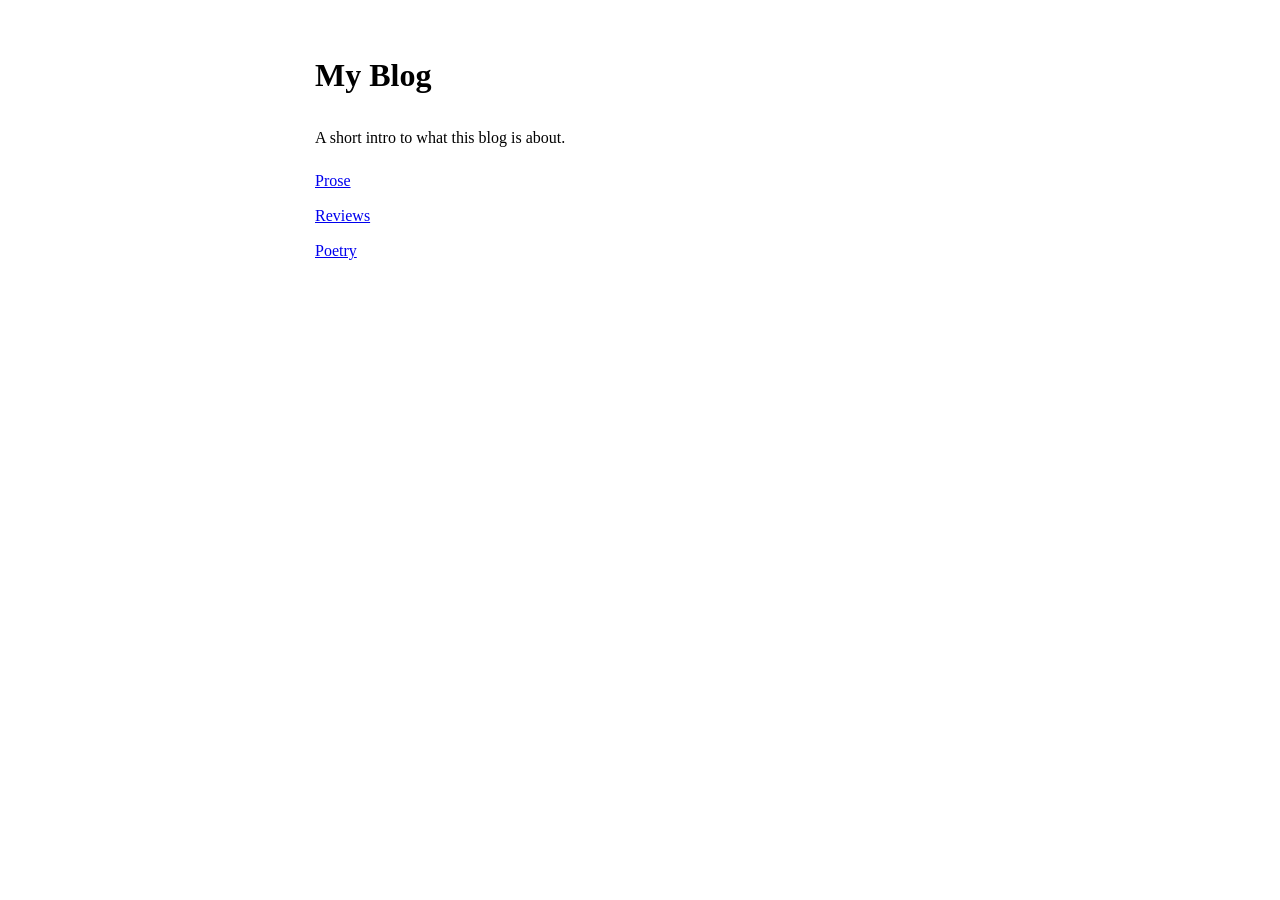
==== index.html @ 6812d8bf "Add files via upload" ====
<!DOCTYPE html>
<html lang="en">
<head>
  <meta charset="UTF-8">
  <meta name="viewport" content="width=device-width, initial-scale=1">
  <title>My Blog</title>
  <link rel="stylesheet" href="style.css">
</head>
<body>
  <main class="home">
    <h1>My Blog</h1>
    <p>A short intro to what this blog is about.</p>
    <ul>
      <li><a href="prose.html">Prose</a></li>
      <li><a href="reviews.html">Reviews</a></li>
      <li><a href="poetry.html">Poetry</a></li>
    </ul>
  </main>
</body>
</html>
---- style.css ----
body {
  font-family: Georgia, serif;
  line-height: 1.7;
  margin: 0;
  padding: 1rem 2rem;
}

header {
  text-align: left;
}

.site-title {
  font-size: 1.5rem;
  font-weight: bold;
  text-decoration: none;
  color: inherit;
}

.site-title:hover {
  text-decoration: underline;
}

main {
  max-width: 650px;
  margin: 2rem auto;
}

.home ul {
  list-style: none;
  padding: 0;
}

.home li {
  margin: 0.5rem 0;
}
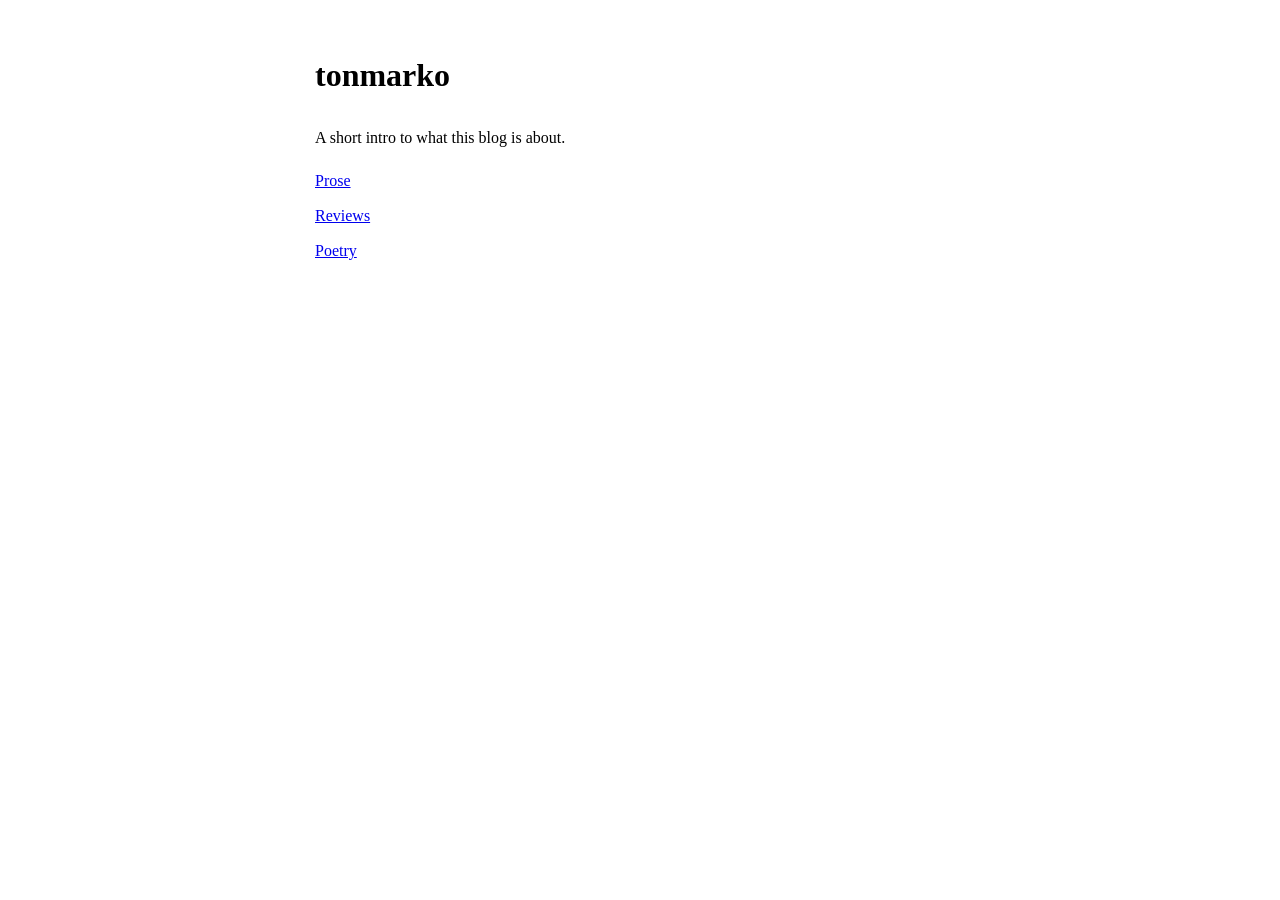
==== commit 6856b942: "renaming" ====
--- a/index.html
+++ b/index.html
@@ -8,7 +8,7 @@
 </head>
 <body>
   <main class="home">
-    <h1>My Blog</h1>
+    <h1>tonmarko</h1>
     <p>A short intro to what this blog is about.</p>
     <ul>
       <li><a href="prose.html">Prose</a></li>
@@ -17,4 +17,4 @@
     </ul>
   </main>
 </body>
-</html>+</html>
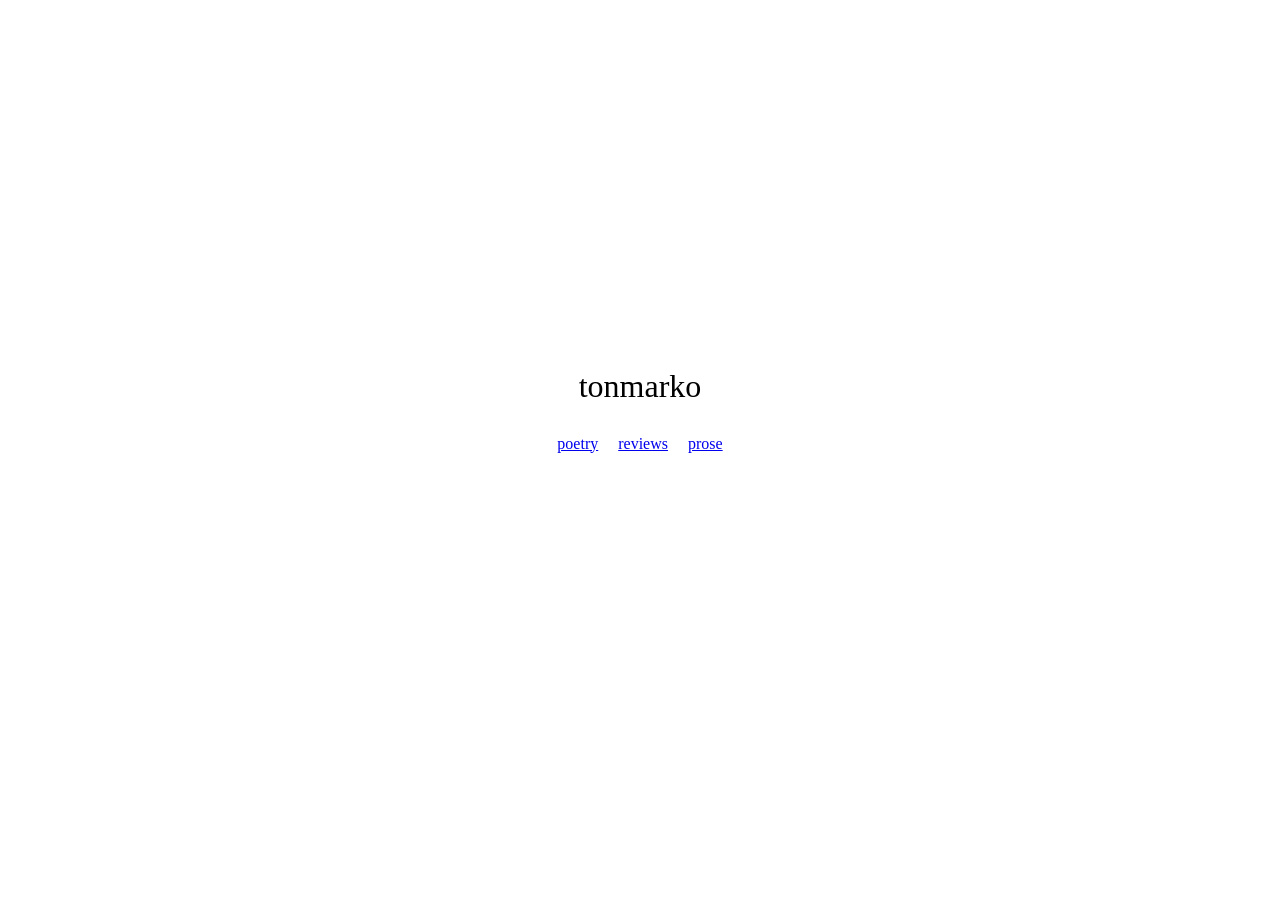
==== commit 58524e61: "new homescreen" ====
--- a/index.html
+++ b/index.html
@@ -3,18 +3,17 @@
 <head>
   <meta charset="UTF-8">
   <meta name="viewport" content="width=device-width, initial-scale=1">
-  <title>My Blog</title>
+  <title>tonmarko</title>
   <link rel="stylesheet" href="style.css">
 </head>
 <body>
   <main class="home">
-    <h1>tonmarko</h1>
-    <p>A short intro to what this blog is about.</p>
-    <ul>
-      <li><a href="prose.html">Prose</a></li>
-      <li><a href="reviews.html">Reviews</a></li>
-      <li><a href="poetry.html">Poetry</a></li>
-    </ul>
-  </main>
+  <h1>tonmarko</h1>
+  <nav>
+    <a href="poetry.html">poetry</a>
+    <a href="reviews.html">reviews</a>
+    <a href="prose.html">prose</a>
+  </nav>
+</main>
 </body>
 </html>
--- a/style.css
+++ b/style.css
@@ -32,4 +32,22 @@
 
 .home li {
   margin: 0.5rem 0;
+}
+.home {
+  min-height: 80vh;
+  display: flex;
+  flex-direction: column;
+  align-items: center;
+  justify-content: center;
+  text-align: center;
+}
+
+.home h1 {
+  font-weight: normal;
+  font-size: 2rem;
+  margin: 0 0 1rem;
+}
+
+.home nav a {
+  margin: 0 0.5rem;
 }
